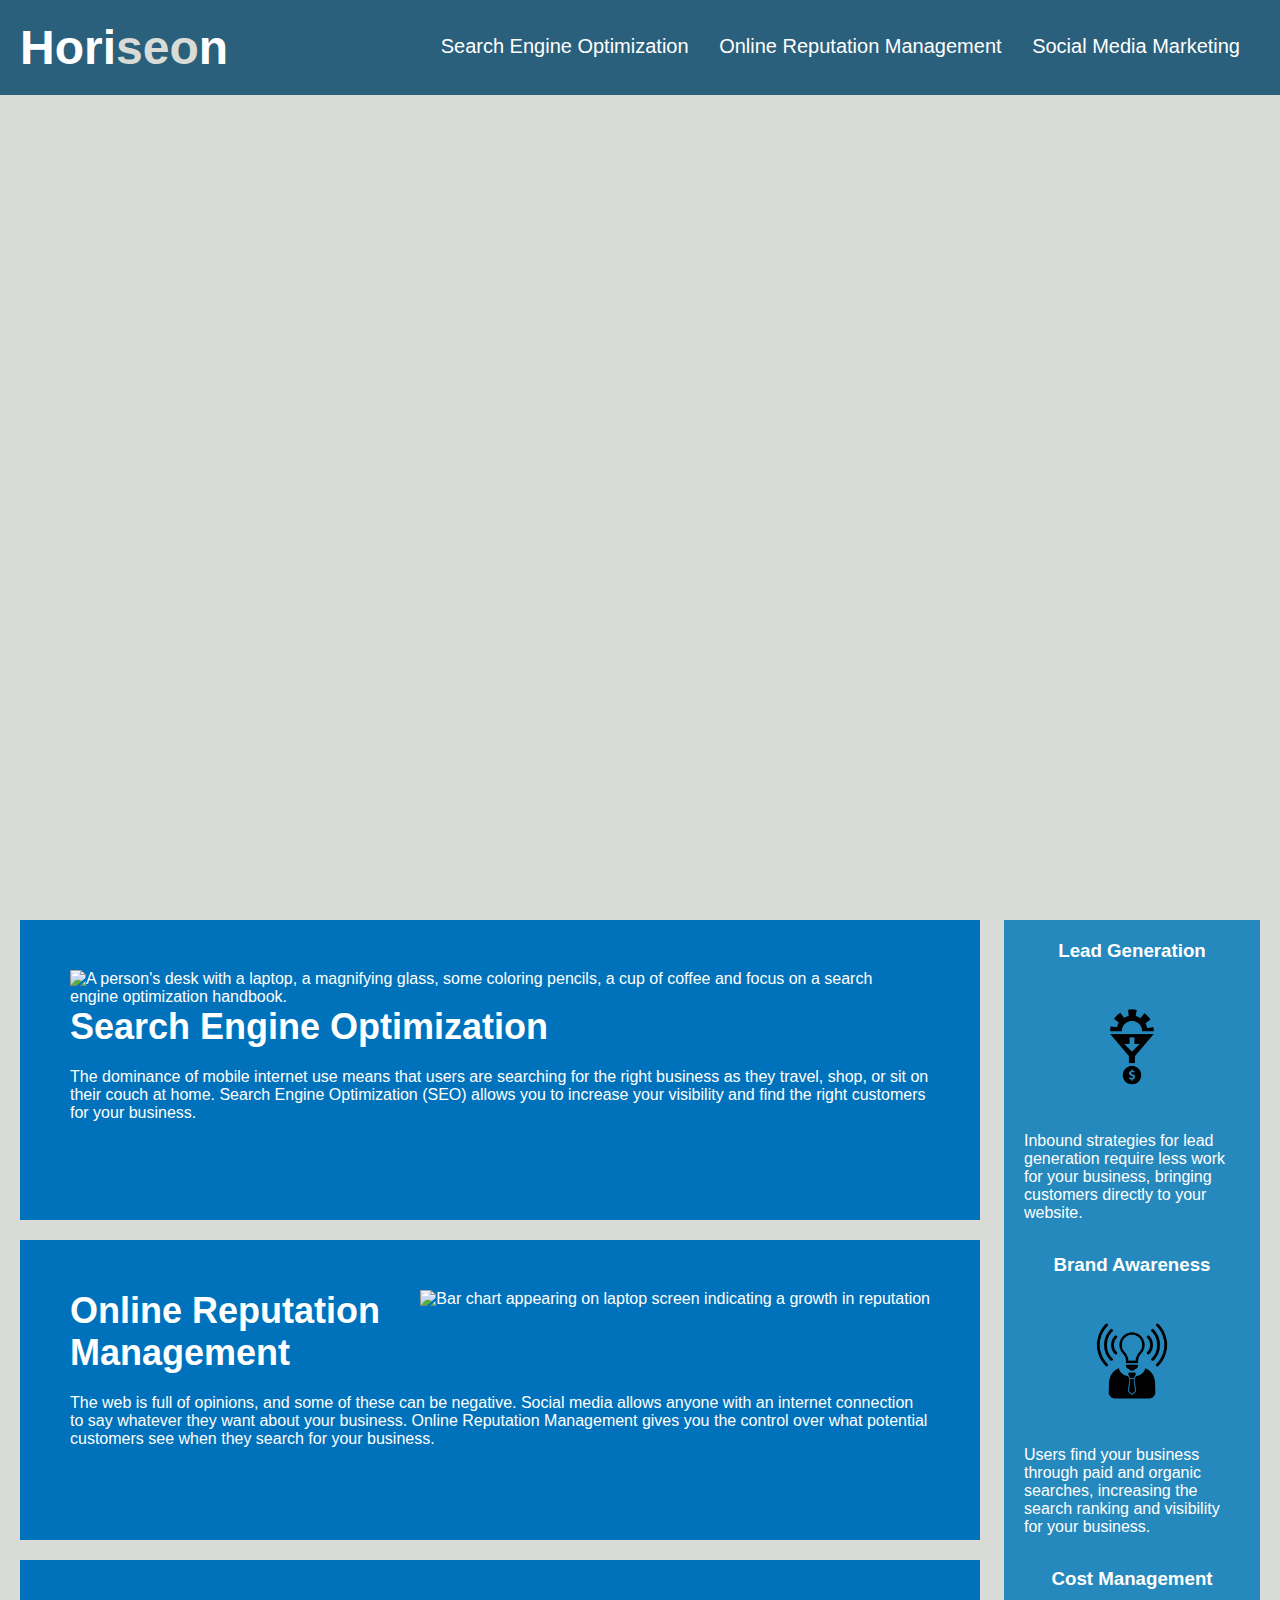
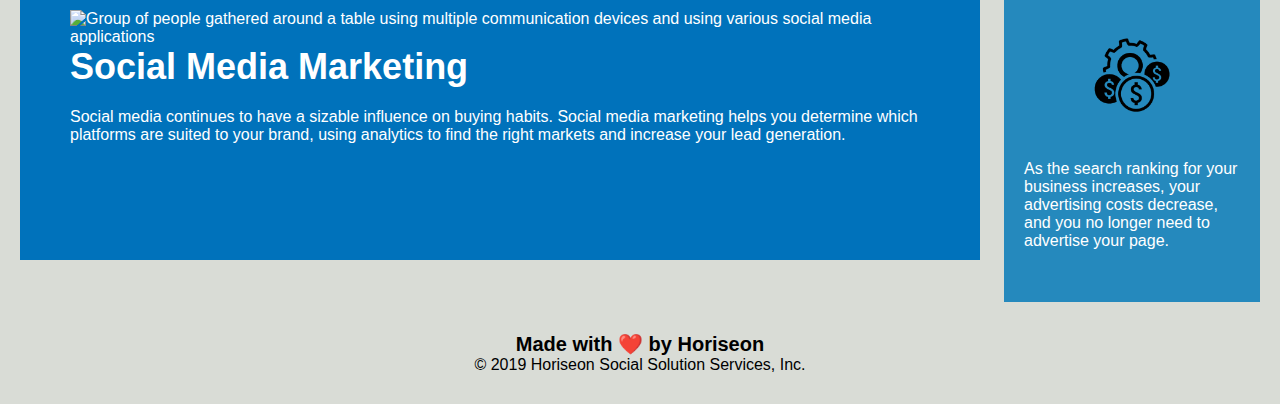
==== Develop/index.html @ 4ed2caa1 "title, link fixed, added htlm5 elements and fixed corresponding css styling" ====
<!DOCTYPE html>
<html lang="en-us">
  <head>
    <meta charset="UTF-8" />
    <link rel="stylesheet" href="./assets/css/style.css" />
    <title>Horiseon Social Solution Services, Inc.</title>
  </head>
  <body>
    <!--Navigation-->
    <header class="header">
      <h1>Hori<span class="seo">seo</span>n</h1>
      <nav>
        <ul>
          <li>
            <a href="#search-engine-optimization">Search Engine Optimization</a>
          </li>
          <li>
            <a href="#online-reputation-management"
              >Online Reputation Management</a
            >
          </li>
          <li>
            <a href="#social-media-marketing">Social Media Marketing</a>
          </li>
        </ul>
      </nav>
    </header>
    <!--Hero/Jumbotron-->
    <div class="hero"></div>
    <!--Website content - SEO - ORM - SMM -->
    <section class="content">
      <div id="search-engine-optimization" class="search-engine-optimization">
        <img
          src="./assets/images/search-engine-optimization.jpg"
          alt="A person's desk with a laptop, a magnifying glass, some coloring pencils, a cup of coffee and focus on a search engine optimization handbook."
          class="float-left"
        />
        <h2>Search Engine Optimization</h2>
        <p>
          The dominance of mobile internet use means that users are searching
          for the right business as they travel, shop, or sit on their couch at
          home. Search Engine Optimization (SEO) allows you to increase your
          visibility and find the right customers for your business.
        </p>
      </div>
      <div
        id="online-reputation-management"
        class="online-reputation-management"
      >
        <img
          src="./assets/images/online-reputation-management.jpg"
          alt="Bar chart appearing on laptop screen indicating a growth in reputation"
          class="float-right"
        />
        <h2>Online Reputation Management</h2>
        <p>
          The web is full of opinions, and some of these can be negative. Social
          media allows anyone with an internet connection to say whatever they
          want about your business. Online Reputation Management gives you the
          control over what potential customers see when they search for your
          business.
        </p>
      </div>
      <div id="social-media-marketing" class="social-media-marketing">
        <img
          src="./assets/images/social-media-marketing.jpg"
          alt="Group of people gathered around a table using multiple communication devices and using various social media applications"
          class="float-left"
        />
        <h2>Social Media Marketing</h2>
        <p>
          Social media continues to have a sizable influence on buying habits.
          Social media marketing helps you determine which platforms are suited
          to your brand, using analytics to find the right markets and increase
          your lead generation.
        </p>
      </div>
    </section>
    <section class="benefits">
      <div class="benefit-lead">
        <h3>Lead Generation</h3>
        <img src="./assets/images/lead-generation.png" alt="" />
        <p>
          Inbound strategies for lead generation require less work for your
          business, bringing customers directly to your website.
        </p>
      </div>
      <div class="benefit-brand">
        <h3>Brand Awareness</h3>
        <img src="./assets/images/brand-awareness.png" alt="" />
        <p>
          Users find your business through paid and organic searches, increasing
          the search ranking and visibility for your business.
        </p>
      </div>
      <div class="benefit-cost">
        <h3>Cost Management</h3>
        <img src="./assets/images/cost-management.png" alt="" />
        <p>
          As the search ranking for your business increases, your advertising
          costs decrease, and you no longer need to advertise your page.
        </p>
      </div>
    </section>
    <div class="footer">
      <h2>Made with ❤️️ by Horiseon</h2>
      <p>&copy; 2019 Horiseon Social Solution Services, Inc.</p>
    </div>
  </body>
</html>
---- Develop/assets/css/style.css ----
* {
  box-sizing: border-box;
  padding: 0;
  margin: 0;
}

body {
  background-color: #d9dcd6;
}

.header {
  padding: 20px;
  font-family: "Trebuchet MS", "Lucida Sans Unicode", "Lucida Grande",
    "Lucida Sans", Arial, sans-serif;
  background-color: #2a607c;
  color: #ffffff;
}

.header h1 {
  display: inline-block;
  font-size: 48px;
}

.header h1 .seo {
  color: #d9dcd6;
}

.header nav {
  padding-top: 15px;
  margin-right: 20px;
  float: right;
  font-family: "Gill Sans", "Gill Sans MT", Calibri, "Trebuchet MS", sans-serif;
  font-size: 20px;
}

.header nav ul {
  list-style-type: none;
}

.header nav ul li {
  display: inline-block;
  margin-left: 25px;
}

a {
  color: #ffffff;
  text-decoration: none;
}

p {
  font-size: 16px;
}

.hero {
  height: 800px;
  width: 100%;
  margin-bottom: 25px;
  background-image: url("../images/digital-marketing-meeting.jpg");
  background-size: cover;
  background-position: center;
}

.float-left {
  float: left;
  margin-right: 25px;
}

.float-right {
  float: right;
  margin-left: 25px;
}

.content {
  width: 75%;
  display: inline-block;
  margin-left: 20px;
}

.benefits {
  margin-right: 20px;
  padding: 20px;
  clear: both;
  float: right;
  width: 20%;
  height: 100%;
  font-family: "Gill Sans", "Gill Sans MT", Calibri, "Trebuchet MS", sans-serif;
  background-color: #2589bd;
}

.benefit-lead {
  margin-bottom: 32px;
  color: #ffffff;
}

.benefit-brand {
  margin-bottom: 32px;
  color: #ffffff;
}

.benefit-cost {
  margin-bottom: 32px;
  color: #ffffff;
}

.benefit-lead h3 {
  margin-bottom: 10px;
  text-align: center;
}

.benefit-brand h3 {
  margin-bottom: 10px;
  text-align: center;
}

.benefit-cost h3 {
  margin-bottom: 10px;
  text-align: center;
}

.benefit-lead img {
  display: block;
  margin: 10px auto;
  max-width: 150px;
}

.benefit-brand img {
  display: block;
  margin: 10px auto;
  max-width: 150px;
}

.benefit-cost img {
  display: block;
  margin: 10px auto;
  max-width: 150px;
}

.search-engine-optimization {
  margin-bottom: 20px;
  padding: 50px;
  height: 300px;
  font-family: "Gill Sans", "Gill Sans MT", Calibri, "Trebuchet MS", sans-serif;
  background-color: #0072bb;
  color: #ffffff;
}

.online-reputation-management {
  margin-bottom: 20px;
  padding: 50px;
  height: 300px;
  font-family: "Gill Sans", "Gill Sans MT", Calibri, "Trebuchet MS", sans-serif;
  background-color: #0072bb;
  color: #ffffff;
}

.social-media-marketing {
  margin-bottom: 20px;
  padding: 50px;
  height: 300px;
  font-family: "Gill Sans", "Gill Sans MT", Calibri, "Trebuchet MS", sans-serif;
  background-color: #0072bb;
  color: #ffffff;
}

.search-engine-optimization img {
  max-height: 200px;
}

.online-reputation-management img {
  max-height: 200px;
}

.social-media-marketing img {
  max-height: 200px;
}

.search-engine-optimization h2 {
  margin-bottom: 20px;
  font-size: 36px;
}

.online-reputation-management h2 {
  margin-bottom: 20px;
  font-size: 36px;
}

.social-media-marketing h2 {
  margin-bottom: 20px;
  font-size: 36px;
}

.footer {
  padding: 30px;
  clear: both;
  font-family: "Trebuchet MS", "Lucida Sans Unicode", "Lucida Grande",
    "Lucida Sans", Arial, sans-serif;
  text-align: center;
}

.footer h2 {
  font-size: 20px;
}
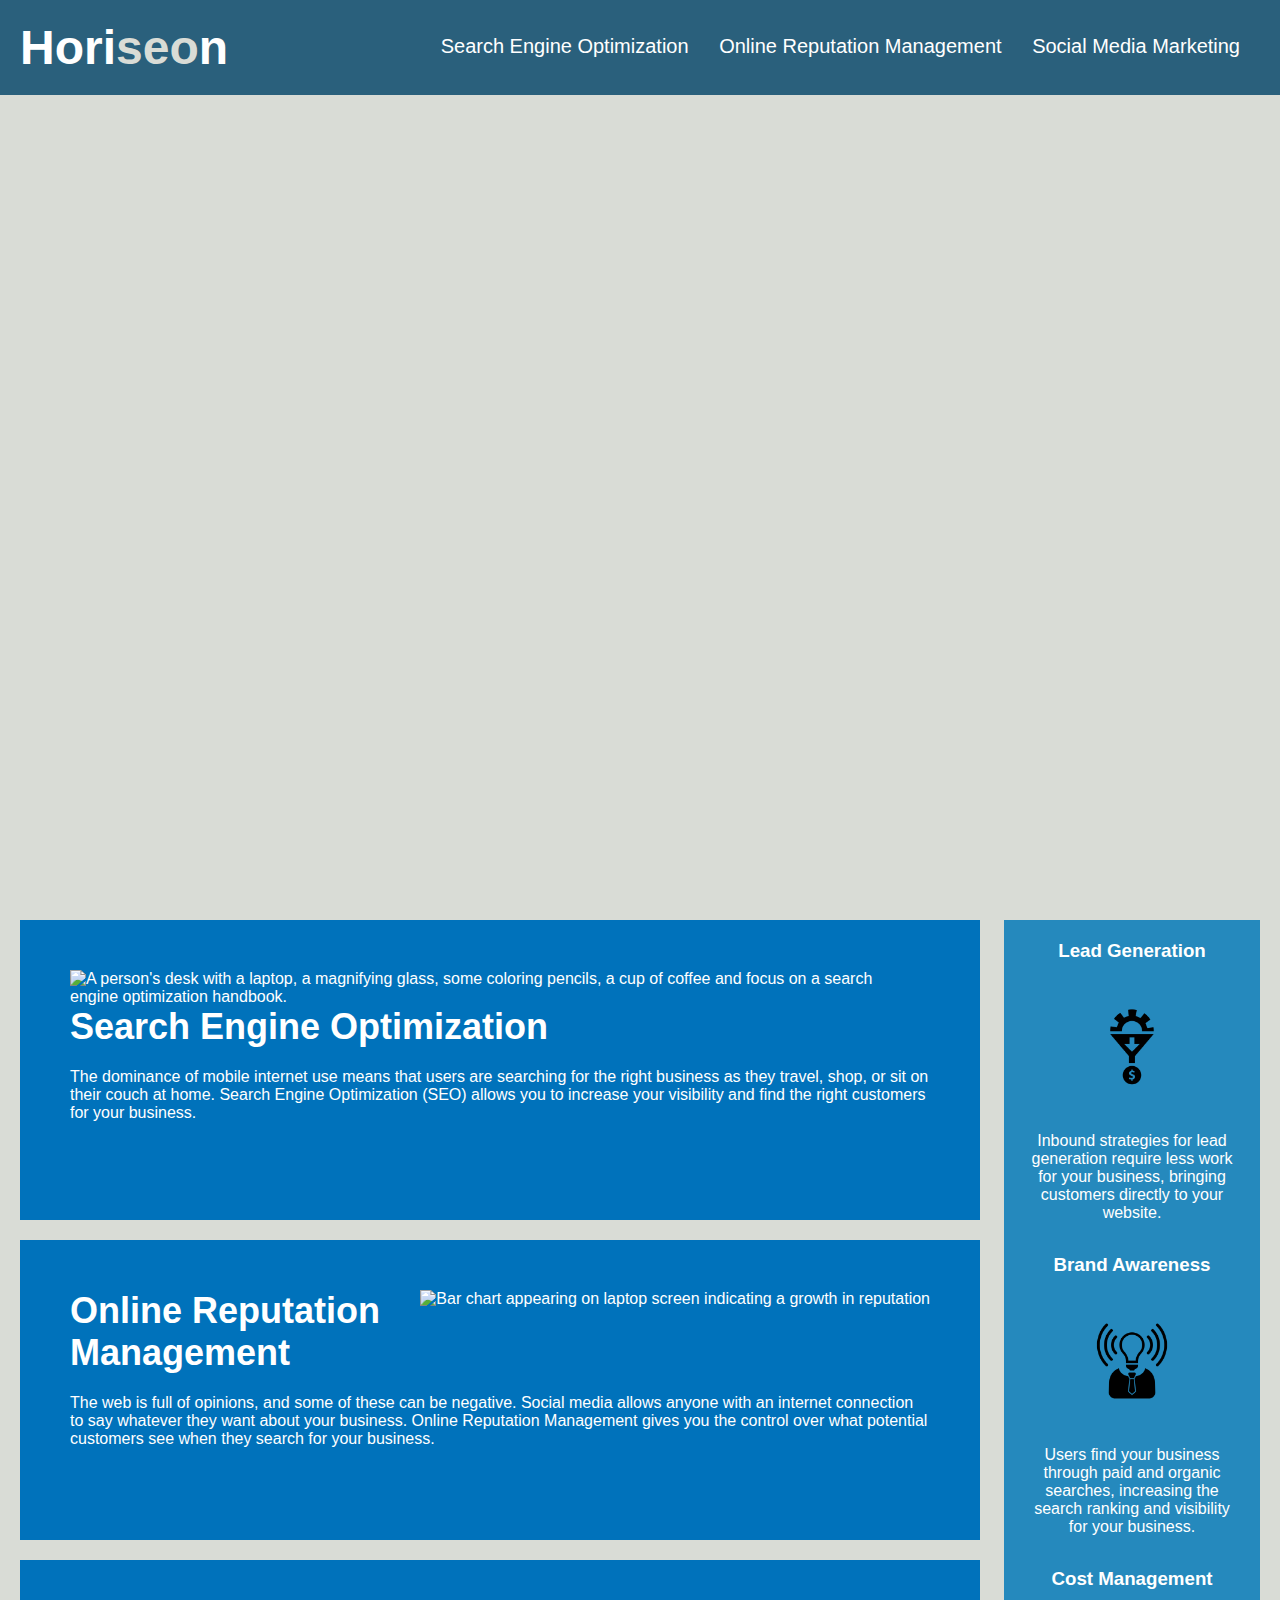
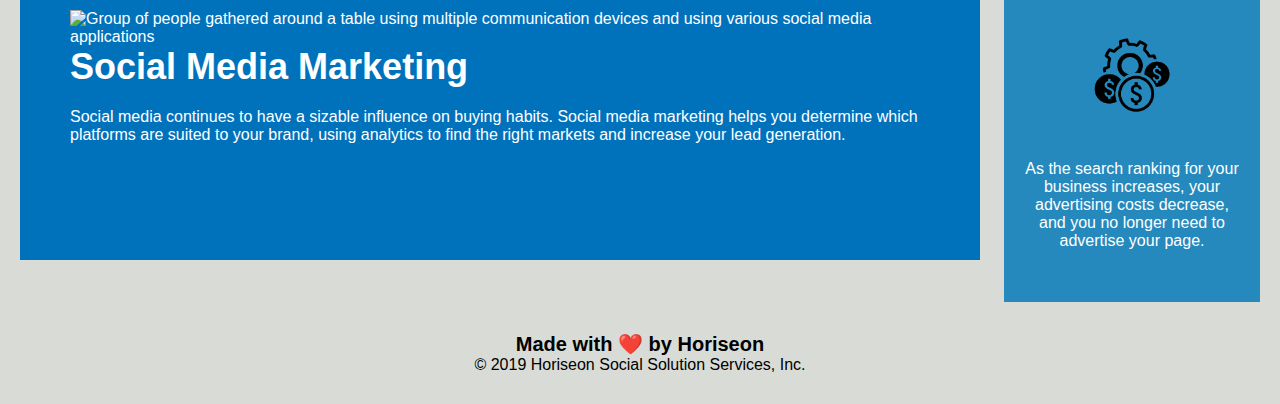
==== commit 25489190: "removed redundancies" ====
--- a/Develop/index.html
+++ b/Develop/index.html
@@ -29,7 +29,8 @@
     <div class="hero"></div>
     <!--Website content - SEO - ORM - SMM -->
     <section class="content">
-      <div id="search-engine-optimization" class="search-engine-optimization">
+      <!--Search Engine Optimization Section - SEO-->
+      <article id="search-engine-optimization" class="content-article">
         <img
           src="./assets/images/search-engine-optimization.jpg"
           alt="A person's desk with a laptop, a magnifying glass, some coloring pencils, a cup of coffee and focus on a search engine optimization handbook."
@@ -42,11 +43,9 @@
           home. Search Engine Optimization (SEO) allows you to increase your
           visibility and find the right customers for your business.
         </p>
-      </div>
-      <div
-        id="online-reputation-management"
-        class="online-reputation-management"
-      >
+      </article>
+      <!--Online Reputation Management Section - ORM-->
+      <article id="online-reputation-management" class="content-article">
         <img
           src="./assets/images/online-reputation-management.jpg"
           alt="Bar chart appearing on laptop screen indicating a growth in reputation"
@@ -60,8 +59,9 @@
           control over what potential customers see when they search for your
           business.
         </p>
-      </div>
-      <div id="social-media-marketing" class="social-media-marketing">
+      </article>
+      <!--Social Media Marketing Section - SMM-->
+      <article id="social-media-marketing" class="content-article">
         <img
           src="./assets/images/social-media-marketing.jpg"
           alt="Group of people gathered around a table using multiple communication devices and using various social media applications"
@@ -74,37 +74,38 @@
           to your brand, using analytics to find the right markets and increase
           your lead generation.
         </p>
-      </div>
+      </article>
     </section>
     <section class="benefits">
-      <div class="benefit-lead">
+      <article class="benefit-article">
         <h3>Lead Generation</h3>
         <img src="./assets/images/lead-generation.png" alt="" />
         <p>
           Inbound strategies for lead generation require less work for your
           business, bringing customers directly to your website.
         </p>
-      </div>
-      <div class="benefit-brand">
+      </article>
+      <article class="benefit-article">
         <h3>Brand Awareness</h3>
         <img src="./assets/images/brand-awareness.png" alt="" />
         <p>
           Users find your business through paid and organic searches, increasing
           the search ranking and visibility for your business.
         </p>
-      </div>
-      <div class="benefit-cost">
+      </article>
+      <article class="benefit-article">
         <h3>Cost Management</h3>
         <img src="./assets/images/cost-management.png" alt="" />
         <p>
           As the search ranking for your business increases, your advertising
           costs decrease, and you no longer need to advertise your page.
         </p>
-      </div>
+      </article>
     </section>
-    <div class="footer">
+    <!--Footer section-->
+    <footer class="footer">
       <h2>Made with ❤️️ by Horiseon</h2>
       <p>&copy; 2019 Horiseon Social Solution Services, Inc.</p>
-    </div>
+    </footer>
   </body>
 </html>
--- a/Develop/assets/css/style.css
+++ b/Develop/assets/css/style.css
@@ -1,13 +1,33 @@
+/*----GLOBAL/GENERIC STYLING STARTS----*/
 * {
   box-sizing: border-box;
   padding: 0;
   margin: 0;
 }
 
+/*Landing Page background color*/
 body {
   background-color: #d9dcd6;
 }
 
+/*Global paragraph styling*/
+p {
+  font-size: 16px;
+}
+
+/*Generic Styling to float img left / right*/
+.float-left {
+  float: left;
+  margin-right: 25px;
+}
+
+.float-right {
+  float: right;
+  margin-left: 25px;
+}
+/*----GLOBAL/GENERIC STYLING ENDS----*/
+
+/*----HEADER STYLING STARTS----*/
 .header {
   padding: 20px;
   font-family: "Trebuchet MS", "Lucida Sans Unicode", "Lucida Grande",
@@ -16,15 +36,18 @@
   color: #ffffff;
 }
 
+/*Horiseon*/
 .header h1 {
   display: inline-block;
   font-size: 48px;
 }
 
+/*___"seo"__*/
 .header h1 .seo {
   color: #d9dcd6;
 }
 
+/*All header navigation buttons Styling*/
 .header nav {
   padding-top: 15px;
   margin-right: 20px;
@@ -33,24 +56,25 @@
   font-size: 20px;
 }
 
-.header nav ul {
-  list-style-type: none;
-}
-
-.header nav ul li {
-  display: inline-block;
-  margin-left: 25px;
-}
-
+/*Anchor styling*/
 a {
   color: #ffffff;
   text-decoration: none;
 }
 
-p {
-  font-size: 16px;
+/*Unordered list - remove markers*/
+.header nav ul {
+  list-style-type: none;
 }
 
+/*Nav button positioning*/
+.header nav ul li {
+  display: inline-block;
+  margin-left: 25px;
+}
+/*----HEADER STYLING ENDS----*/
+
+/*----HERO/JUMBOTRON STYLING START/END----*/
 .hero {
   height: 800px;
   width: 100%;
@@ -60,22 +84,36 @@
   background-position: center;
 }
 
-.float-left {
-  float: left;
-  margin-right: 25px;
-}
-
-.float-right {
-  float: right;
-  margin-left: 25px;
-}
-
+/*----MAIN PAGE CONTENT STYLING - SEO - ORM - SMM - STARTS----*/
 .content {
   width: 75%;
   display: inline-block;
   margin-left: 20px;
 }
 
+/*Content section styling and positioning*/
+.content-article {
+  margin-bottom: 20px;
+  padding: 50px;
+  height: 300px;
+  font-family: "Gill Sans", "Gill Sans MT", Calibri, "Trebuchet MS", sans-serif;
+  background-color: #0072bb;
+  color: #ffffff;
+}
+
+/*Content section Img styling*/
+.content-article img {
+  max-height: 200px;
+}
+
+/*Content Section Header Styling*/
+.content-article h2 {
+  margin-bottom: 20px;
+  font-size: 36px;
+}
+/*----MAIN PAGE CONTENT STYLING - SEO - ORM - SMM - ENDS----*/
+
+/*----BENEFITS SECTION STYLING - STARTS----*/
 .benefits {
   margin-right: 20px;
   padding: 20px;
@@ -87,108 +125,28 @@
   background-color: #2589bd;
 }
 
-.benefit-lead {
+/*Benefits section text styling*/
+.benefit-article {
   margin-bottom: 32px;
   color: #ffffff;
+  text-align: center;
 }
 
-.benefit-brand {
-  margin-bottom: 32px;
-  color: #ffffff;
-}
-
-.benefit-cost {
-  margin-bottom: 32px;
-  color: #ffffff;
-}
-
-.benefit-lead h3 {
+/*Benefits section Header text Styling*/
+.benefit-article h3 {
   margin-bottom: 10px;
   text-align: center;
 }
 
-.benefit-brand h3 {
-  margin-bottom: 10px;
-  text-align: center;
-}
-
-.benefit-cost h3 {
-  margin-bottom: 10px;
-  text-align: center;
-}
-
-.benefit-lead img {
+/*Benefits section image styling*/
+.benefit-article img {
   display: block;
   margin: 10px auto;
   max-width: 150px;
 }
+/*----BENEFITS STYLING SECTION ENDS----*/
 
-.benefit-brand img {
-  display: block;
-  margin: 10px auto;
-  max-width: 150px;
-}
-
-.benefit-cost img {
-  display: block;
-  margin: 10px auto;
-  max-width: 150px;
-}
-
-.search-engine-optimization {
-  margin-bottom: 20px;
-  padding: 50px;
-  height: 300px;
-  font-family: "Gill Sans", "Gill Sans MT", Calibri, "Trebuchet MS", sans-serif;
-  background-color: #0072bb;
-  color: #ffffff;
-}
-
-.online-reputation-management {
-  margin-bottom: 20px;
-  padding: 50px;
-  height: 300px;
-  font-family: "Gill Sans", "Gill Sans MT", Calibri, "Trebuchet MS", sans-serif;
-  background-color: #0072bb;
-  color: #ffffff;
-}
-
-.social-media-marketing {
-  margin-bottom: 20px;
-  padding: 50px;
-  height: 300px;
-  font-family: "Gill Sans", "Gill Sans MT", Calibri, "Trebuchet MS", sans-serif;
-  background-color: #0072bb;
-  color: #ffffff;
-}
-
-.search-engine-optimization img {
-  max-height: 200px;
-}
-
-.online-reputation-management img {
-  max-height: 200px;
-}
-
-.social-media-marketing img {
-  max-height: 200px;
-}
-
-.search-engine-optimization h2 {
-  margin-bottom: 20px;
-  font-size: 36px;
-}
-
-.online-reputation-management h2 {
-  margin-bottom: 20px;
-  font-size: 36px;
-}
-
-.social-media-marketing h2 {
-  margin-bottom: 20px;
-  font-size: 36px;
-}
-
+/*----FOOTER STYLING STARTS----*/
 .footer {
   padding: 30px;
   clear: both;
@@ -197,6 +155,8 @@
   text-align: center;
 }
 
+/*Made with ♥ by Horeseon*/
 .footer h2 {
   font-size: 20px;
 }
+/*----FOOTER STYLING ENDS----*/
